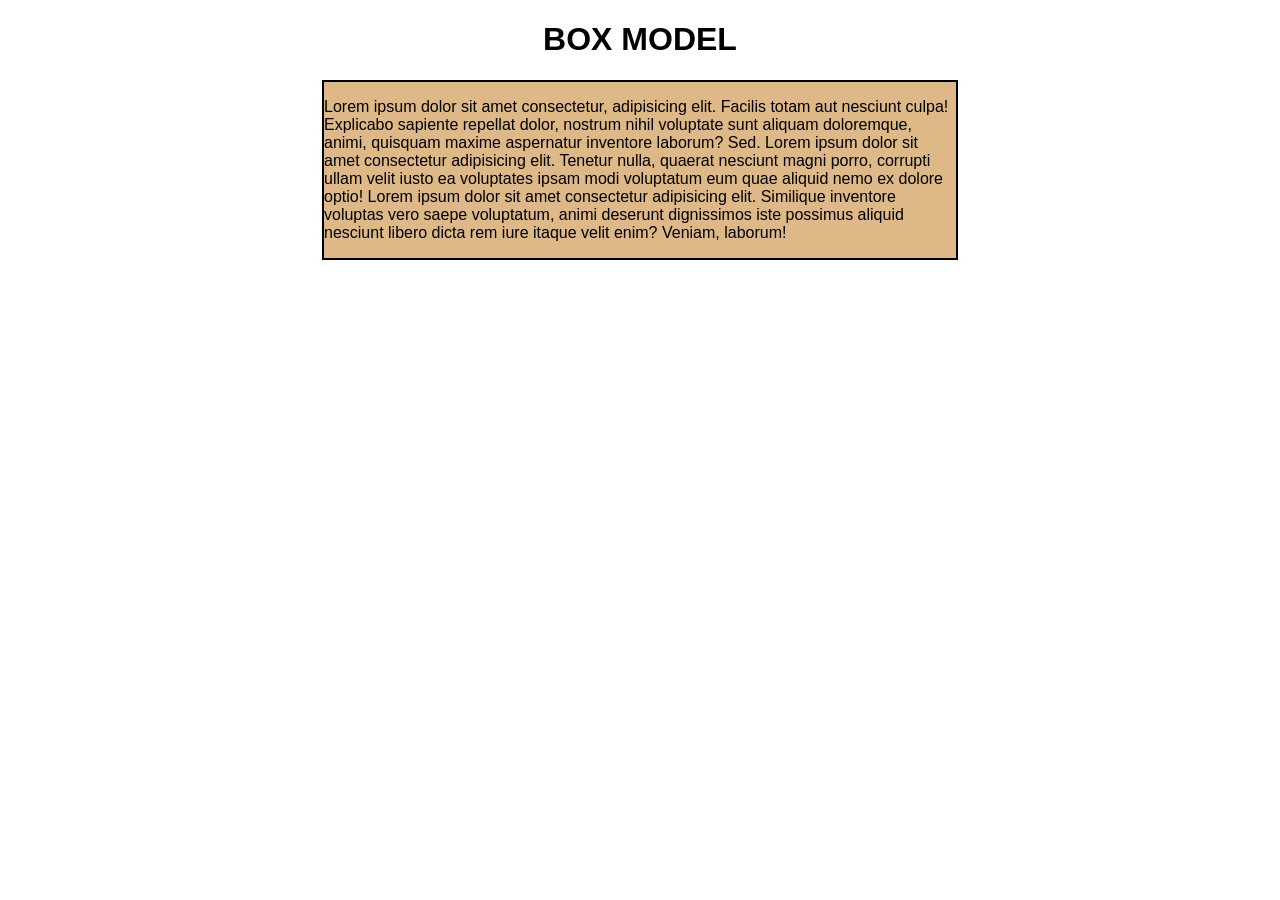
==== index.html @ a280d9da "codici lezione W1 D4" ====
<!doctype html>
<html lang="it">
	<head>
		<meta charset="UTF-8" />
		<meta name="viewport" content="width=device-width, initial-scale=1.0" />
		<title>Box model</title>
        <link rel="stylesheet" type="text/css" href="assets/css/style.css" />
	</head>
	<body>
		<div class="title">
			<h1>BOX MODEL</h1>
		</div>

        <main>
            <div class="centered">
                <p>Lorem ipsum dolor sit amet consectetur, adipisicing elit. Facilis totam aut nesciunt culpa! Explicabo sapiente repellat dolor, nostrum nihil voluptate sunt aliquam doloremque, animi, quisquam maxime aspernatur inventore laborum? Sed. Lorem ipsum dolor sit amet consectetur adipisicing elit. Tenetur nulla, quaerat nesciunt magni porro, corrupti ullam velit iusto ea voluptates ipsam modi voluptatum eum quae aliquid nemo ex dolore optio! Lorem ipsum dolor sit amet consectetur adipisicing elit. Similique inventore voluptas vero saepe voluptatum, animi deserunt dignissimos iste possimus aliquid nesciunt libero dicta rem iure itaque velit enim? Veniam, laborum!</p>
            </div>
        </main>
	</body>
</html>
---- assets/css/style.css ----
html,
body {
	font-family: Arial, Helvetica, sans-serif;
}

h1 {
	text-align: center;
}

.centered {
    border: 2px solid black;
    background-color: burlywood;
    width: 50%;
    margin: 0 auto;
}
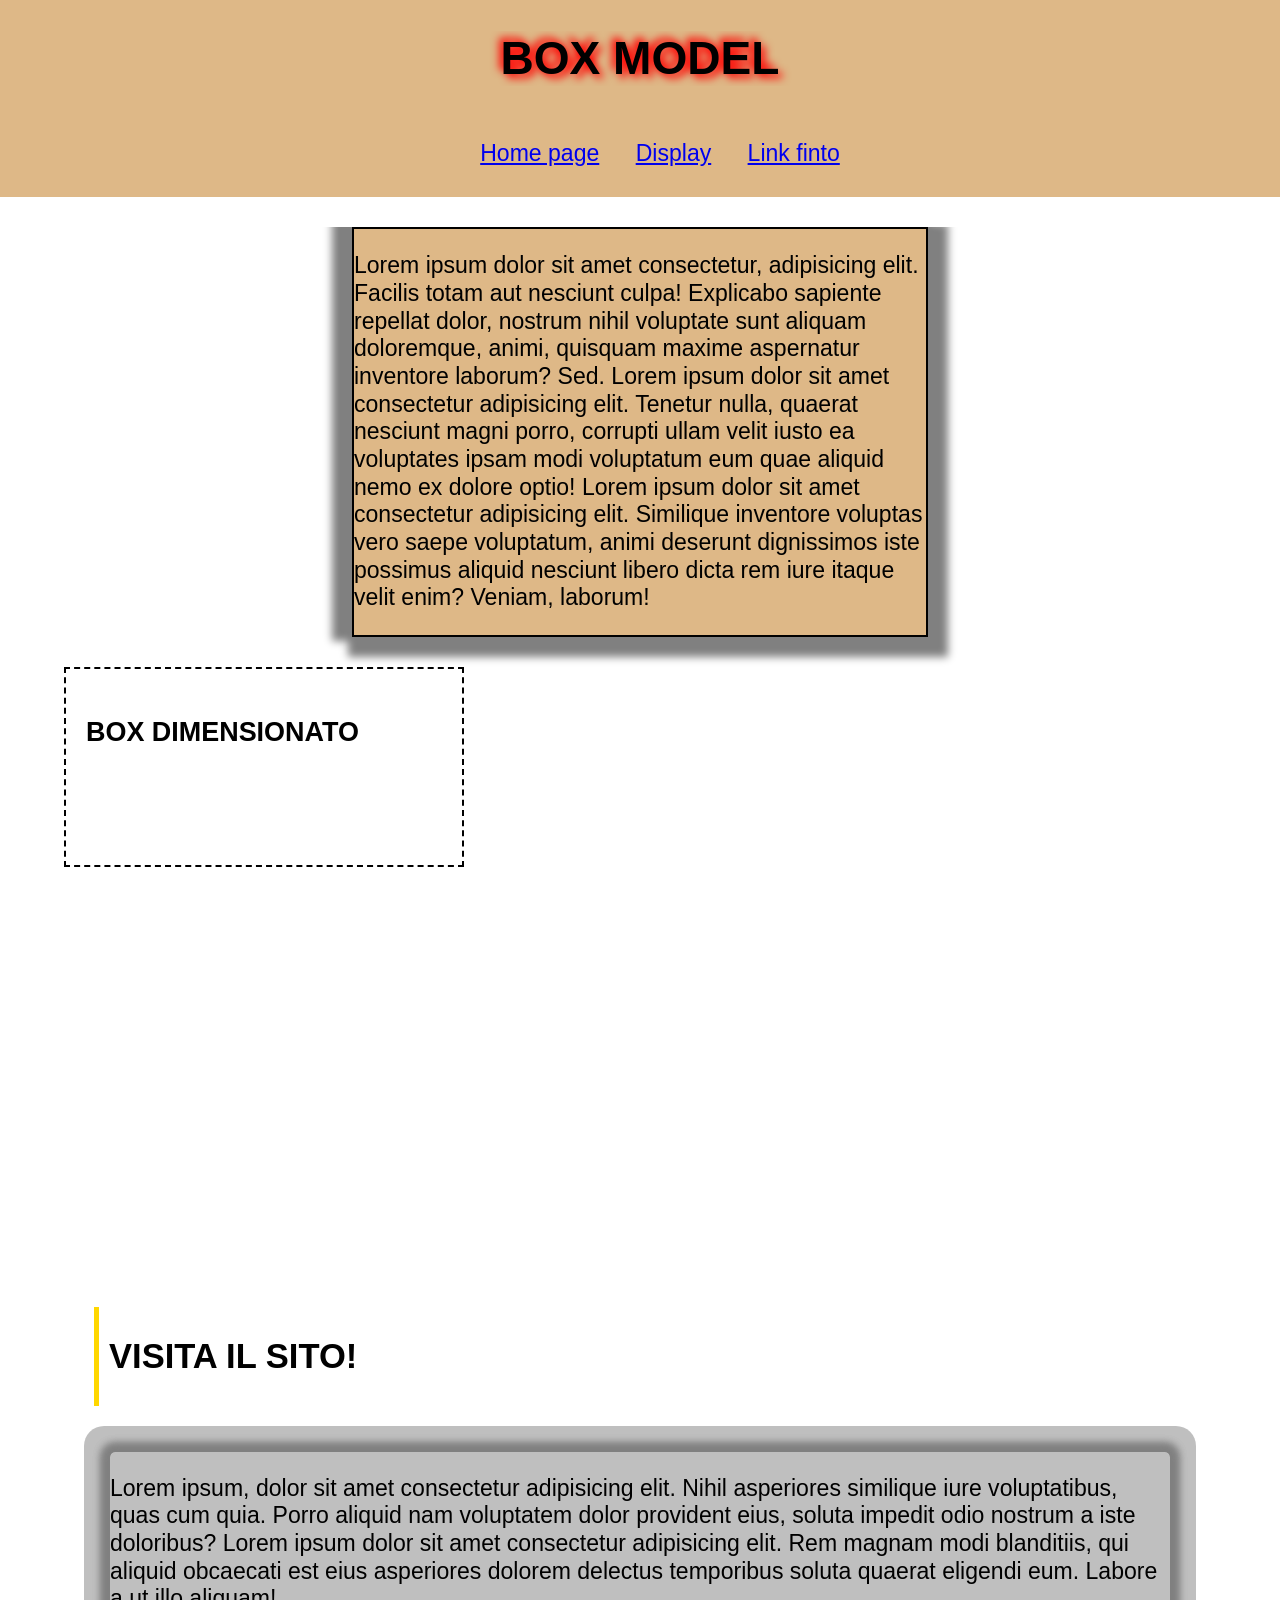
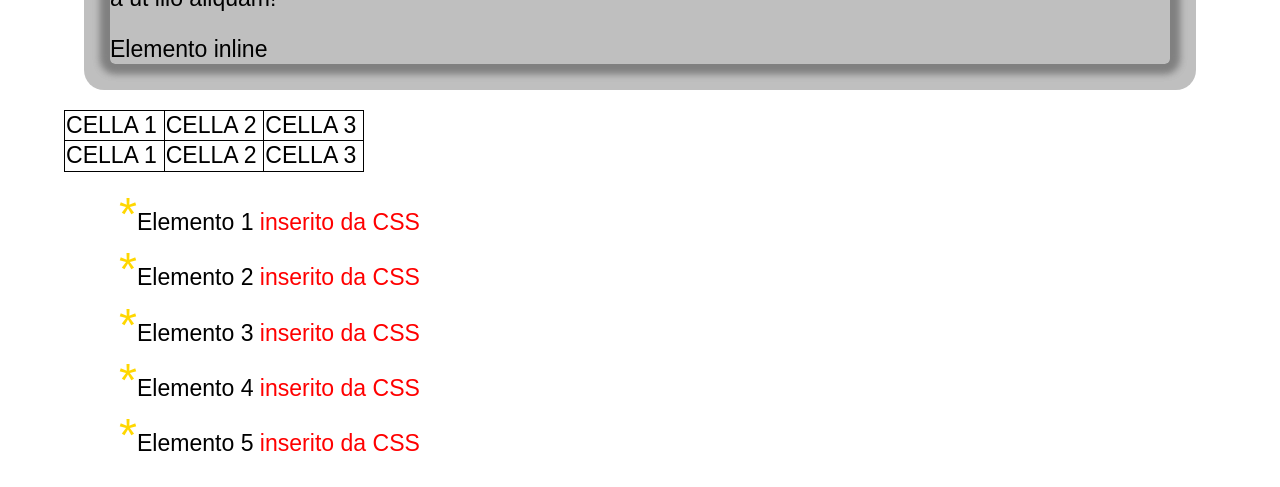
==== commit 7016786d: "Codici lezione W1 D4" ====
--- a/index.html
+++ b/index.html
@@ -4,17 +4,97 @@
 		<meta charset="UTF-8" />
 		<meta name="viewport" content="width=device-width, initial-scale=1.0" />
 		<title>Box model</title>
-        <link rel="stylesheet" type="text/css" href="assets/css/style.css" />
+		<link
+			rel="stylesheet"
+			href="https://fonts.googleapis.com/css2?family=Material+Symbols+Outlined:opsz,wght,FILL,GRAD@20..48,100..700,0..1,-50..200&icon_names=check_circle"
+		/>
+		<link rel="preconnect" href="https://fonts.googleapis.com" />
+		<link rel="preconnect" href="https://fonts.gstatic.com" crossorigin />
+		<link
+			href="https://fonts.googleapis.com/css2?family=Roboto:ital,wght@0,100..900;1,100..900&display=swap"
+			rel="stylesheet"
+		/>
+		<!-- <link rel="stylesheet" type="text/css" href="assets/css/meyer.css" /> -->
+		<!-- <link rel="stylesheet" type="text/css" href="assets/css/necolas.css" /> -->
+		<link rel="stylesheet" type="text/css" href="assets/css/style.css" />
 	</head>
 	<body>
-		<div class="title">
-			<h1>BOX MODEL</h1>
-		</div>
+		<header>
+			<div class="title">
+				<h1>BOX MODEL</h1>
+			</div>
+			<nav>
+				<ul>
+					<li><a href="index.html">Home page</a></li>
+					<li><a href="display.html">Display</a></li>
+					<li><a href="javascript:void(0);">Link finto</a></li>
+				</ul>
+			</nav>
+		</header>
 
-        <main>
-            <div class="centered">
-                <p>Lorem ipsum dolor sit amet consectetur, adipisicing elit. Facilis totam aut nesciunt culpa! Explicabo sapiente repellat dolor, nostrum nihil voluptate sunt aliquam doloremque, animi, quisquam maxime aspernatur inventore laborum? Sed. Lorem ipsum dolor sit amet consectetur adipisicing elit. Tenetur nulla, quaerat nesciunt magni porro, corrupti ullam velit iusto ea voluptates ipsam modi voluptatum eum quae aliquid nemo ex dolore optio! Lorem ipsum dolor sit amet consectetur adipisicing elit. Similique inventore voluptas vero saepe voluptatum, animi deserunt dignissimos iste possimus aliquid nesciunt libero dicta rem iure itaque velit enim? Veniam, laborum!</p>
-            </div>
-        </main>
+		<main>
+			<div class="centered">
+				<p>
+					Lorem ipsum dolor sit amet consectetur, adipisicing elit.
+					Facilis totam aut nesciunt culpa! Explicabo sapiente
+					repellat dolor, nostrum nihil voluptate sunt aliquam
+					doloremque, animi, quisquam maxime aspernatur inventore
+					laborum? Sed. Lorem ipsum dolor sit amet consectetur
+					adipisicing elit. Tenetur nulla, quaerat nesciunt magni
+					porro, corrupti ullam velit iusto ea voluptates ipsam modi
+					voluptatum eum quae aliquid nemo ex dolore optio! Lorem
+					ipsum dolor sit amet consectetur adipisicing elit. Similique
+					inventore voluptas vero saepe voluptatum, animi deserunt
+					dignissimos iste possimus aliquid nesciunt libero dicta rem
+					iure itaque velit enim? Veniam, laborum!
+				</p>
+			</div>
+			<div class="resize">
+				<h3>BOX DIMENSIONATO</h3>
+			</div>
+			<div class="image"></div>
+
+			<div class="action">
+				<h2>VISITA IL SITO!</h2>
+			</div>
+
+			<div class="external">
+				<div class="internal">
+					<p>
+						Lorem ipsum, dolor sit amet consectetur adipisicing
+						elit. Nihil asperiores similique iure voluptatibus, quas
+						cum quia. Porro aliquid nam voluptatem dolor provident
+						eius, soluta impedit odio nostrum a iste doloribus?
+						Lorem ipsum dolor sit amet consectetur adipisicing elit.
+						Rem magnam modi blanditiis, qui aliquid obcaecati est
+						eius asperiores dolorem delectus temporibus soluta
+						quaerat eligendi eum. Labore a ut illo aliquam!
+					</p>
+					<a>Elemento inline</a>
+				</div>
+			</div>
+
+			<div class="display">
+				<table>
+					<tr>
+						<td>CELLA 1</td>
+						<td>CELLA 2</td>
+						<td>CELLA 3</td>
+					</tr>
+					<tr>
+						<td>CELLA 1</td>
+						<td>CELLA 2</td>
+						<td>CELLA 3</td>
+					</tr>
+				</table>
+				<ul>
+					<li>Elemento 1</li>
+					<li>Elemento 2</li>
+					<li>Elemento 3</li>
+					<li>Elemento 4</li>
+					<li>Elemento 5</li>
+				</ul>
+			</div>
+		</main>
 	</body>
 </html>
--- a/assets/css/meyer.css
+++ b/assets/css/meyer.css
@@ -0,0 +1,129 @@
+/* http://meyerweb.com/eric/tools/css/reset/ 
+   v2.0 | 20110126
+   License: none (public domain)
+*/
+
+html,
+body,
+div,
+span,
+applet,
+object,
+iframe,
+h1,
+h2,
+h3,
+h4,
+h5,
+h6,
+p,
+blockquote,
+pre,
+a,
+abbr,
+acronym,
+address,
+big,
+cite,
+code,
+del,
+dfn,
+em,
+img,
+ins,
+kbd,
+q,
+s,
+samp,
+small,
+strike,
+strong,
+sub,
+sup,
+tt,
+var,
+b,
+u,
+i,
+center,
+dl,
+dt,
+dd,
+ol,
+ul,
+li,
+fieldset,
+form,
+label,
+legend,
+table,
+caption,
+tbody,
+tfoot,
+thead,
+tr,
+th,
+td,
+article,
+aside,
+canvas,
+details,
+embed,
+figure,
+figcaption,
+footer,
+header,
+hgroup,
+menu,
+nav,
+output,
+ruby,
+section,
+summary,
+time,
+mark,
+audio,
+video {
+	margin: 0;
+	padding: 0;
+	border: 0;
+	font-size: 100%;
+	font: inherit;
+	vertical-align: baseline;
+}
+/* HTML5 display-role reset for older browsers */
+article,
+aside,
+details,
+figcaption,
+figure,
+footer,
+header,
+hgroup,
+menu,
+nav,
+section {
+	display: block;
+}
+body {
+	line-height: 1;
+}
+ol,
+ul {
+	list-style: none;
+}
+blockquote,
+q {
+	quotes: none;
+}
+blockquote:before,
+blockquote:after,
+q:before,
+q:after {
+	content: '';
+	content: none;
+}
+table {
+	border-collapse: collapse;
+	border-spacing: 0;
+}
--- a/assets/css/necolas.css
+++ b/assets/css/necolas.css
@@ -0,0 +1,351 @@
+/*! normalize.css v8.0.1 | MIT License | github.com/necolas/normalize.css */
+
+/* Document
+   ========================================================================== */
+
+/**
+ * 1. Correct the line height in all browsers.
+ * 2. Prevent adjustments of font size after orientation changes in iOS.
+ */
+
+html {
+	line-height: 1.15; /* 1 */
+	-webkit-text-size-adjust: 100%; /* 2 */
+}
+
+/* Sections
+   ========================================================================== */
+
+/**
+ * Remove the margin in all browsers.
+ */
+
+body {
+	margin: 0;
+}
+
+/**
+ * Render the `main` element consistently in IE.
+ */
+
+main {
+	display: block;
+}
+
+/**
+ * Correct the font size and margin on `h1` elements within `section` and
+ * `article` contexts in Chrome, Firefox, and Safari.
+ */
+
+h1 {
+	font-size: 2em;
+	margin: 0.67em 0;
+}
+
+/* Grouping content
+   ========================================================================== */
+
+/**
+ * 1. Add the correct box sizing in Firefox.
+ * 2. Show the overflow in Edge and IE.
+ */
+
+hr {
+	box-sizing: content-box; /* 1 */
+	height: 0; /* 1 */
+	overflow: visible; /* 2 */
+}
+
+/**
+ * 1. Correct the inheritance and scaling of font size in all browsers.
+ * 2. Correct the odd `em` font sizing in all browsers.
+ */
+
+pre {
+	font-family: monospace, monospace; /* 1 */
+	font-size: 1em; /* 2 */
+}
+
+/* Text-level semantics
+   ========================================================================== */
+
+/**
+ * Remove the gray background on active links in IE 10.
+ */
+
+a {
+	background-color: transparent;
+}
+
+/**
+ * 1. Remove the bottom border in Chrome 57-
+ * 2. Add the correct text decoration in Chrome, Edge, IE, Opera, and Safari.
+ */
+
+abbr[title] {
+	border-bottom: none; /* 1 */
+	text-decoration: underline; /* 2 */
+	text-decoration: underline dotted; /* 2 */
+}
+
+/**
+ * Add the correct font weight in Chrome, Edge, and Safari.
+ */
+
+b,
+strong {
+	font-weight: bolder;
+}
+
+/**
+ * 1. Correct the inheritance and scaling of font size in all browsers.
+ * 2. Correct the odd `em` font sizing in all browsers.
+ */
+
+code,
+kbd,
+samp {
+	font-family: monospace, monospace; /* 1 */
+	font-size: 1em; /* 2 */
+}
+
+/**
+ * Add the correct font size in all browsers.
+ */
+
+small {
+	font-size: 80%;
+}
+
+/**
+ * Prevent `sub` and `sup` elements from affecting the line height in
+ * all browsers.
+ */
+
+sub,
+sup {
+	font-size: 75%;
+	line-height: 0;
+	position: relative;
+	vertical-align: baseline;
+}
+
+sub {
+	bottom: -0.25em;
+}
+
+sup {
+	top: -0.5em;
+}
+
+/* Embedded content
+   ========================================================================== */
+
+/**
+ * Remove the border on images inside links in IE 10.
+ */
+
+img {
+	border-style: none;
+}
+
+/* Forms
+   ========================================================================== */
+
+/**
+ * 1. Change the font styles in all browsers.
+ * 2. Remove the margin in Firefox and Safari.
+ */
+
+button,
+input,
+optgroup,
+select,
+textarea {
+	font-family: inherit; /* 1 */
+	font-size: 100%; /* 1 */
+	line-height: 1.15; /* 1 */
+	margin: 0; /* 2 */
+}
+
+/**
+ * Show the overflow in IE.
+ * 1. Show the overflow in Edge.
+ */
+
+button,
+input {
+	/* 1 */
+	overflow: visible;
+}
+
+/**
+ * Remove the inheritance of text transform in Edge, Firefox, and IE.
+ * 1. Remove the inheritance of text transform in Firefox.
+ */
+
+button,
+select {
+	/* 1 */
+	text-transform: none;
+}
+
+/**
+ * Correct the inability to style clickable types in iOS and Safari.
+ */
+
+button,
+[type='button'],
+[type='reset'],
+[type='submit'] {
+	-webkit-appearance: button;
+}
+
+/**
+ * Remove the inner border and padding in Firefox.
+ */
+
+button::-moz-focus-inner,
+[type='button']::-moz-focus-inner,
+[type='reset']::-moz-focus-inner,
+[type='submit']::-moz-focus-inner {
+	border-style: none;
+	padding: 0;
+}
+
+/**
+ * Restore the focus styles unset by the previous rule.
+ */
+
+button:-moz-focusring,
+[type='button']:-moz-focusring,
+[type='reset']:-moz-focusring,
+[type='submit']:-moz-focusring {
+	outline: 1px dotted ButtonText;
+}
+
+/**
+ * Correct the padding in Firefox.
+ */
+
+fieldset {
+	padding: 0.35em 0.75em 0.625em;
+}
+
+/**
+ * 1. Correct the text wrapping in Edge and IE.
+ * 2. Correct the color inheritance from `fieldset` elements in IE.
+ * 3. Remove the padding so developers are not caught out when they zero out
+ *    `fieldset` elements in all browsers.
+ */
+
+legend {
+	box-sizing: border-box; /* 1 */
+	color: inherit; /* 2 */
+	display: table; /* 1 */
+	max-width: 100%; /* 1 */
+	padding: 0; /* 3 */
+	white-space: normal; /* 1 */
+}
+
+/**
+ * Add the correct vertical alignment in Chrome, Firefox, and Opera.
+ */
+
+progress {
+	vertical-align: baseline;
+}
+
+/**
+ * Remove the default vertical scrollbar in IE 10+.
+ */
+
+textarea {
+	overflow: auto;
+}
+
+/**
+ * 1. Add the correct box sizing in IE 10.
+ * 2. Remove the padding in IE 10.
+ */
+
+[type='checkbox'],
+[type='radio'] {
+	box-sizing: border-box; /* 1 */
+	padding: 0; /* 2 */
+}
+
+/**
+ * Correct the cursor style of increment and decrement buttons in Chrome.
+ */
+
+[type='number']::-webkit-inner-spin-button,
+[type='number']::-webkit-outer-spin-button {
+	height: auto;
+}
+
+/**
+ * 1. Correct the odd appearance in Chrome and Safari.
+ * 2. Correct the outline style in Safari.
+ */
+
+[type='search'] {
+	-webkit-appearance: textfield; /* 1 */
+	outline-offset: -2px; /* 2 */
+}
+
+/**
+ * Remove the inner padding in Chrome and Safari on macOS.
+ */
+
+[type='search']::-webkit-search-decoration {
+	-webkit-appearance: none;
+}
+
+/**
+ * 1. Correct the inability to style clickable types in iOS and Safari.
+ * 2. Change font properties to `inherit` in Safari.
+ */
+
+::-webkit-file-upload-button {
+	-webkit-appearance: button; /* 1 */
+	font: inherit; /* 2 */
+}
+
+/* Interactive
+   ========================================================================== */
+
+/*
+ * Add the correct display in Edge, IE 10+, and Firefox.
+ */
+
+details {
+	display: block;
+}
+
+/*
+ * Add the correct display in all browsers.
+ */
+
+summary {
+	display: list-item;
+}
+
+/* Misc
+   ========================================================================== */
+
+/**
+ * Add the correct display in IE 10+.
+ */
+
+template {
+	display: none;
+}
+
+/**
+ * Add the correct display in IE 10.
+ */
+
+[hidden] {
+	display: none;
+}
--- a/assets/css/style.css
+++ b/assets/css/style.css
@@ -1,15 +1,159 @@
+*,
+*::before,
+*::after {
+	box-sizing: border-box;
+    overflow: auto;
+}
+
 html,
 body {
+	margin: 0;
+	padding: 0;
+	font-size: 1.2em;
+	line-height: 1.2;
 	font-family: Arial, Helvetica, sans-serif;
+}
+
+main {
+	width: 90%;
+	margin: 0 auto;
+	margin-top: 30px;
+}
+
+nav {
+	text-align: center;
+}
+
+nav ul {
+	width: 50%;
+	display: inline-block;
+}
+
+nav ul li {
+	list-style-type: none;
+	display: inline;
+}
+
+nav ul li:not(:last-child) {
+	margin-right: 30px;
+}
+
+header {
+	background-color: burlywood;
 }
 
 h1 {
 	text-align: center;
+	text-shadow:
+		4px 4px 8px red,
+		-4px -4px 8px red;
 }
 
 .centered {
-    border: 2px solid black;
-    background-color: burlywood;
-    width: 50%;
-    margin: 0 auto;
+	border: 2px solid black;
+	background-color: burlywood;
+	width: 50%;
+	margin: 0 auto;
+	margin-bottom: 30px;
+	box-shadow:
+		8px 8px 8px 12px gray,
+		-8px -8px 8px 12px gray;
 }
+
+.resize {
+	width: 400px;
+	height: 200px;
+	padding: 20px;
+	border: 2px dashed black;
+}
+
+.image {
+	margin: 20px;
+	width: 20%;
+	width: 400px;
+	height: 400px;
+	background-image: url('https://images.pexels.com/photos/2882568/pexels-photo-2882568.jpeg');
+	background-size: contain;
+	border: 1px solid transparent;
+	border-radius: 50px 25px;
+}
+
+.action {
+	margin-left: 30px;
+	padding-left: 10px;
+	border-left: 5px solid gold;
+}
+
+.external {
+	border: 1px solid transparent;
+	border-radius: 20px;
+	background-color: rgb(128, 128, 128, 0.5);
+	padding: 25px;
+	margin: 20px;
+}
+
+.internal {
+	border-radius: 5px;
+	box-shadow:
+		0px 0px 8px 8px gray,
+		-0px -0px 8px 8px gray;
+}
+
+.display table {
+	width: 300px;
+	border-collapse: collapse;
+}
+
+td {
+	border: 1px solid black;
+}
+
+.display ul {
+	margin-top: 15px;
+	margin-left: 15px;
+}
+
+.display ul li::before {
+	content: '*';
+	color: gold;
+	font-size: 2em;
+}
+
+.display ul li::after {
+	content: ' inserito da CSS ';
+	color: red;
+}
+
+.container {
+	border: 1px solid black;
+	text-align: center;
+}
+
+.container .display {
+	border: 2px solid black;
+	height: 250px;
+	display: inline-block;
+	width: 32%;
+}
+
+.container .display:nth-child(odd) {
+	background-color: cyan;
+}
+
+.container2 img {
+	float: right;
+	margin-right: 15px;
+	margin-bottom: 15px;
+	border: 2px solid black;
+}
+
+.container2 h2 {
+	clear: both;
+}
+
+.container2 p::first-letter {
+	font-size: 2em;
+	font-weight: bold;
+	color: red;
+	font-family: 'Times New Roman', Times, serif;
+}
